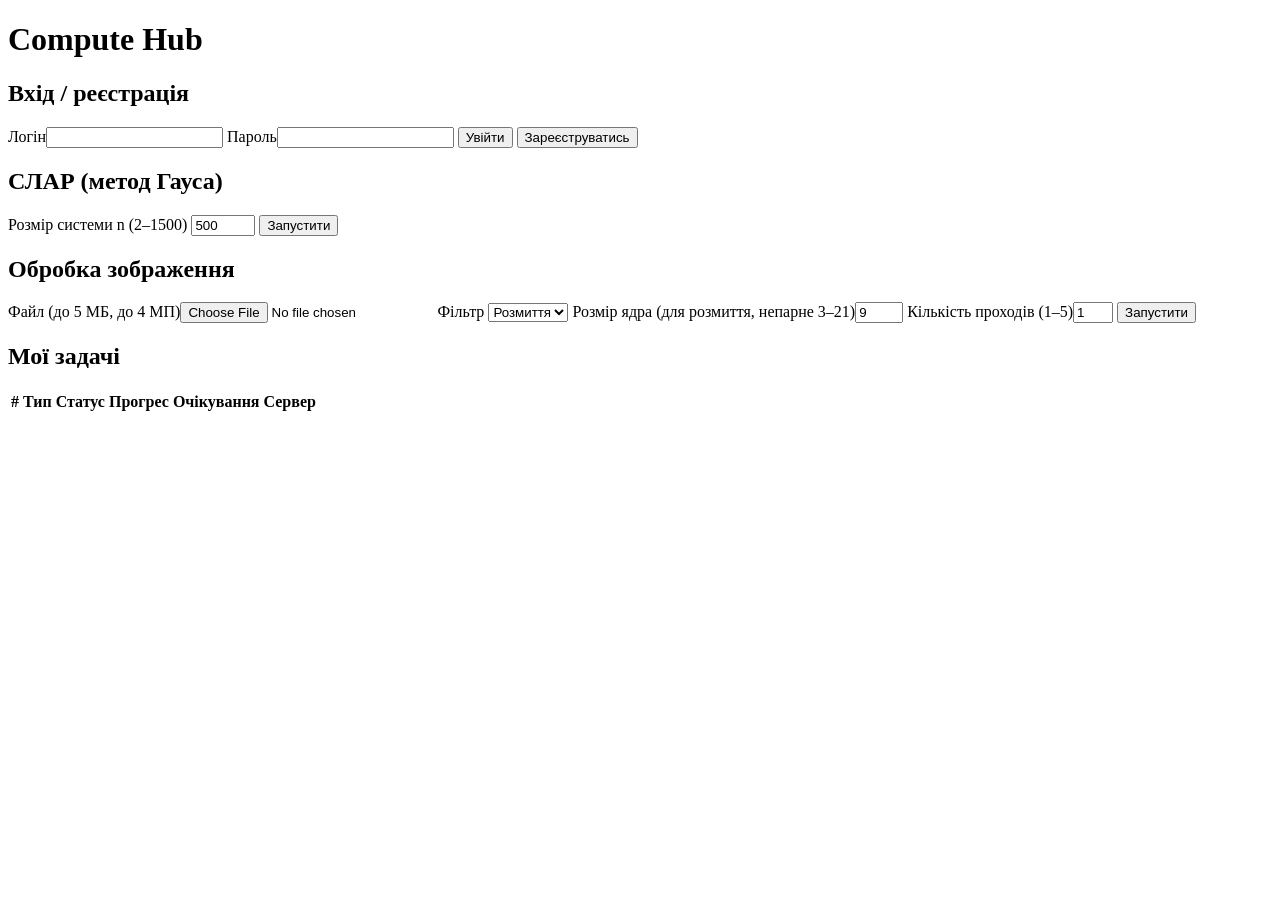
==== app/static/index.html @ 76eae410 "Initial skeleton" ====
<!doctype html>
<html lang="uk">
<head>
  <meta charset="utf-8">
  <meta name="viewport" content="width=device-width, initial-scale=1">
  <title>Compute Hub</title>
  <link rel="stylesheet" href="/static/css/style.css">
</head>
<body>
<header>
  <h1>Compute Hub</h1>
  <div id="userbox"></div>
</header>
<main>
  <section id="auth" class="card hidden">
    <h2>Вхід / реєстрація</h2>
    <label>Логін</label><input id="username" autocomplete="username">
    <label>Пароль</label><input id="password" type="password" autocomplete="current-password">
    <button id="btn-login">Увійти</button>
    <button id="btn-register" class="secondary">Зареєструватись</button>
    <p id="auth-err" class="err"></p>
  </section>

  <section id="work" class="hidden">
    <div class="grid">
      <div class="card">
        <h2>СЛАР (метод Гауса)</h2>
        <label>Розмір системи n (2–1500)</label>
        <input id="lin-n" type="number" value="500" min="2" max="1500">
        <button id="lin-go">Запустити</button>
      </div>
      <div class="card">
        <h2>Обробка зображення</h2>
        <label>Файл (до 5 МБ, до 4 МП)</label><input id="img-file" type="file" accept="image/*">
        <label>Фільтр</label>
        <select id="img-filter"><option value="blur">Розмиття</option><option value="sharpen">Різкість</option><option value="edges">Контури</option></select>
        <label>Розмір ядра (для розмиття, непарне 3–21)</label><input id="img-kernel" type="number" value="9" min="3" max="21" step="2">
        <label>Кількість проходів (1–5)</label><input id="img-passes" type="number" value="1" min="1" max="5">
        <button id="img-go">Запустити</button>
      </div>
    </div>
    <p id="err" class="err"></p>
    <div class="card">
      <h2>Мої задачі</h2>
      <table>
        <thead><tr><th>#</th><th>Тип</th><th>Статус</th><th>Прогрес</th><th>Очікування</th><th>Сервер</th><th></th></tr></thead>
        <tbody id="tasks"></tbody>
      </table>
    </div>
  </section>
</main>
<script src="/static/js/app.js"></script>
</body>
</html>
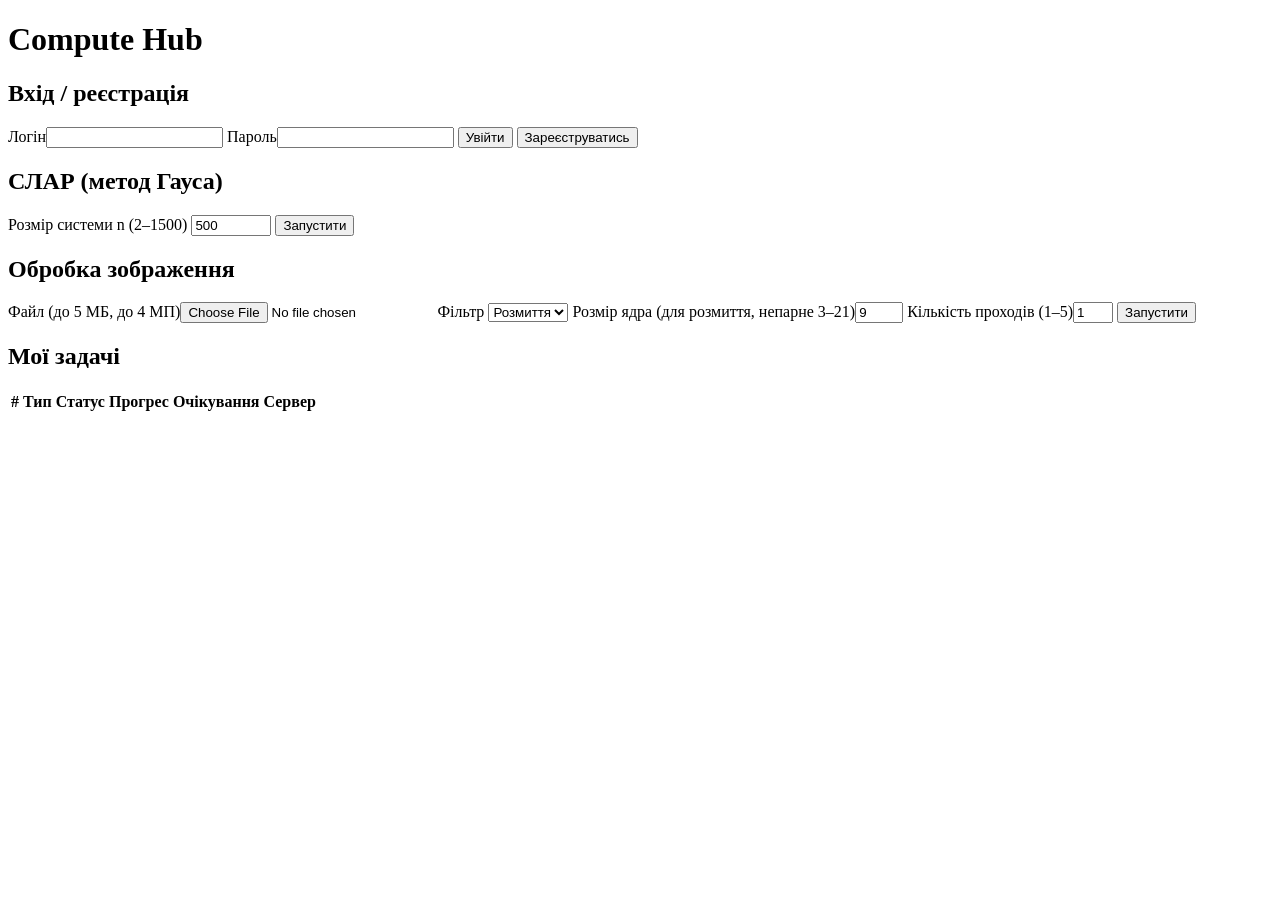
==== commit 13ec0507: "Fix" ====
--- a/app/static/index.html
+++ b/app/static/index.html
@@ -26,7 +26,7 @@
       <div class="card">
         <h2>СЛАР (метод Гауса)</h2>
         <label>Розмір системи n (2–1500)</label>
-        <input id="lin-n" type="number" value="500" min="2" max="1500">
+        <input id="lin-n" type="number" value="500" min="2" max="100000">
         <button id="lin-go">Запустити</button>
       </div>
       <div class="card">
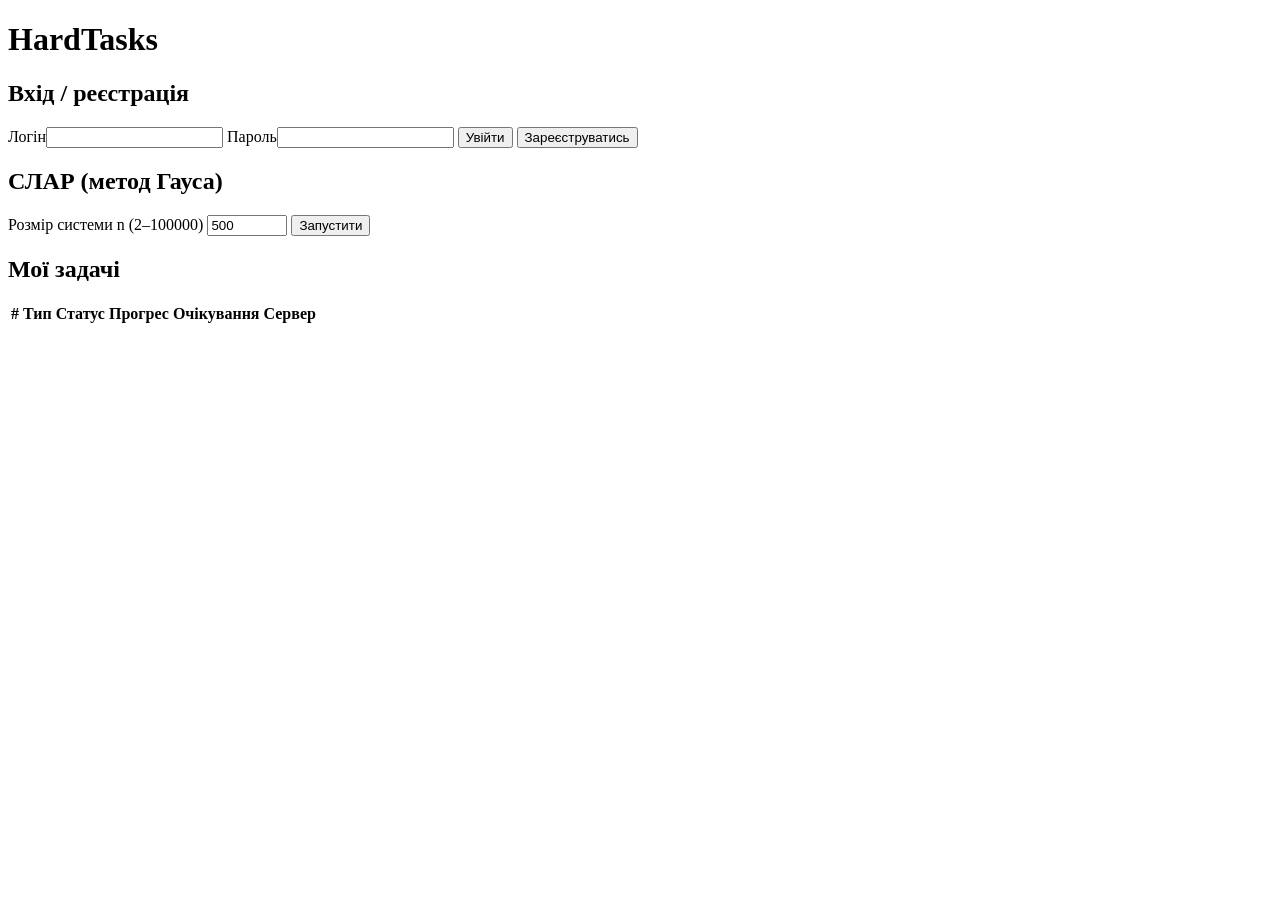
==== commit 2394e0bb: "Update Gauss task, limits, remove image processing" ====
--- a/app/static/index.html
+++ b/app/static/index.html
@@ -3,12 +3,12 @@
 <head>
   <meta charset="utf-8">
   <meta name="viewport" content="width=device-width, initial-scale=1">
-  <title>Compute Hub</title>
+  <title>HardTasks</title>
   <link rel="stylesheet" href="/static/css/style.css">
 </head>
 <body>
 <header>
-  <h1>Compute Hub</h1>
+  <h1>HardTasks</h1>
   <div id="userbox"></div>
 </header>
 <main>
@@ -25,18 +25,9 @@
     <div class="grid">
       <div class="card">
         <h2>СЛАР (метод Гауса)</h2>
-        <label>Розмір системи n (2–1500)</label>
+        <label>Розмір системи n (2–100000)</label>
         <input id="lin-n" type="number" value="500" min="2" max="100000">
         <button id="lin-go">Запустити</button>
-      </div>
-      <div class="card">
-        <h2>Обробка зображення</h2>
-        <label>Файл (до 5 МБ, до 4 МП)</label><input id="img-file" type="file" accept="image/*">
-        <label>Фільтр</label>
-        <select id="img-filter"><option value="blur">Розмиття</option><option value="sharpen">Різкість</option><option value="edges">Контури</option></select>
-        <label>Розмір ядра (для розмиття, непарне 3–21)</label><input id="img-kernel" type="number" value="9" min="3" max="21" step="2">
-        <label>Кількість проходів (1–5)</label><input id="img-passes" type="number" value="1" min="1" max="5">
-        <button id="img-go">Запустити</button>
       </div>
     </div>
     <p id="err" class="err"></p>
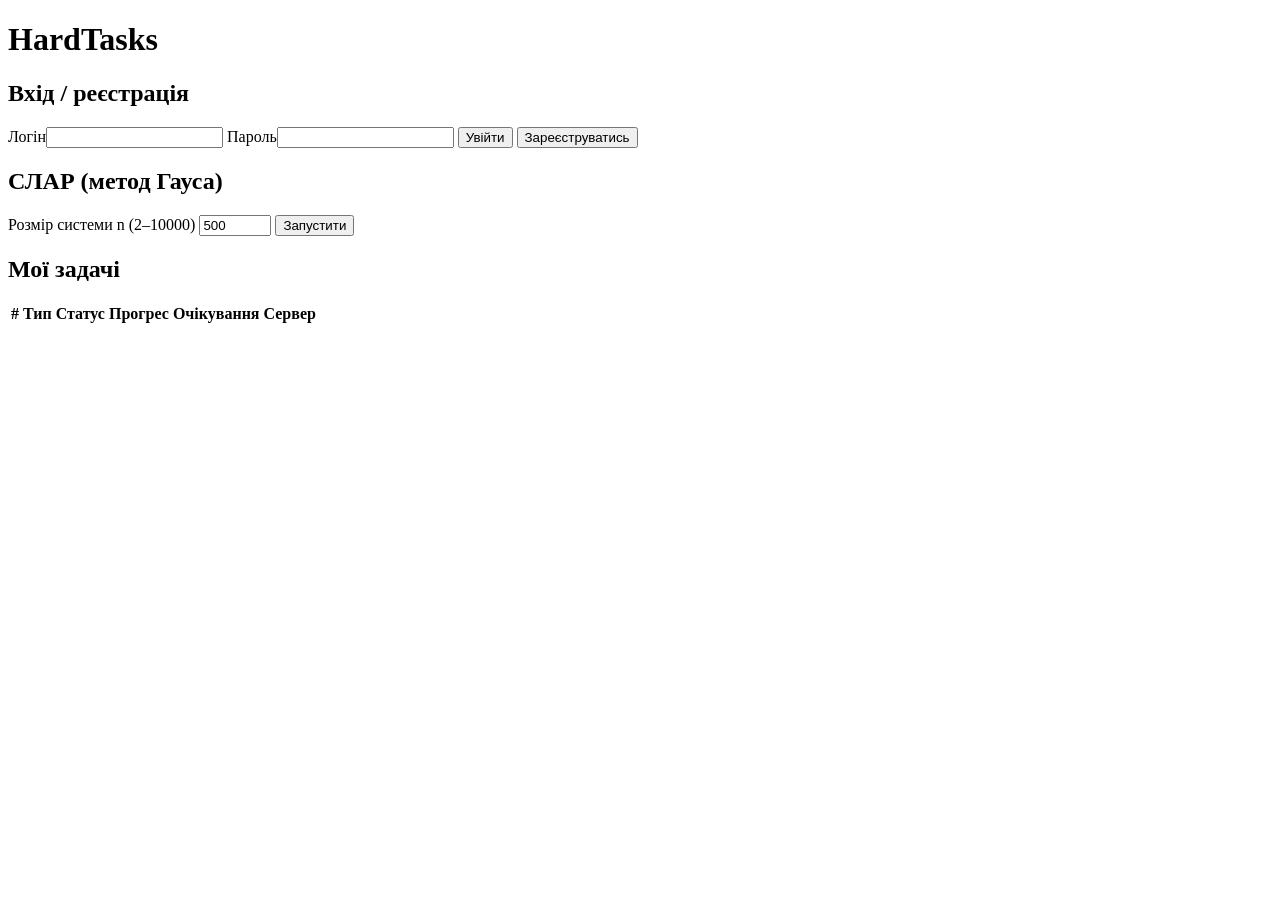
==== commit 5476dfa2: "Add new version of autoscaler, fix queued time and some bug fixed" ====
--- a/app/static/index.html
+++ b/app/static/index.html
@@ -25,8 +25,8 @@
     <div class="grid">
       <div class="card">
         <h2>СЛАР (метод Гауса)</h2>
-        <label>Розмір системи n (2–100000)</label>
-        <input id="lin-n" type="number" value="500" min="2" max="100000">
+        <label>Розмір системи n (2–10000)</label>
+        <input id="lin-n" type="number" value="500" min="2" max="10000">
         <button id="lin-go">Запустити</button>
       </div>
     </div>
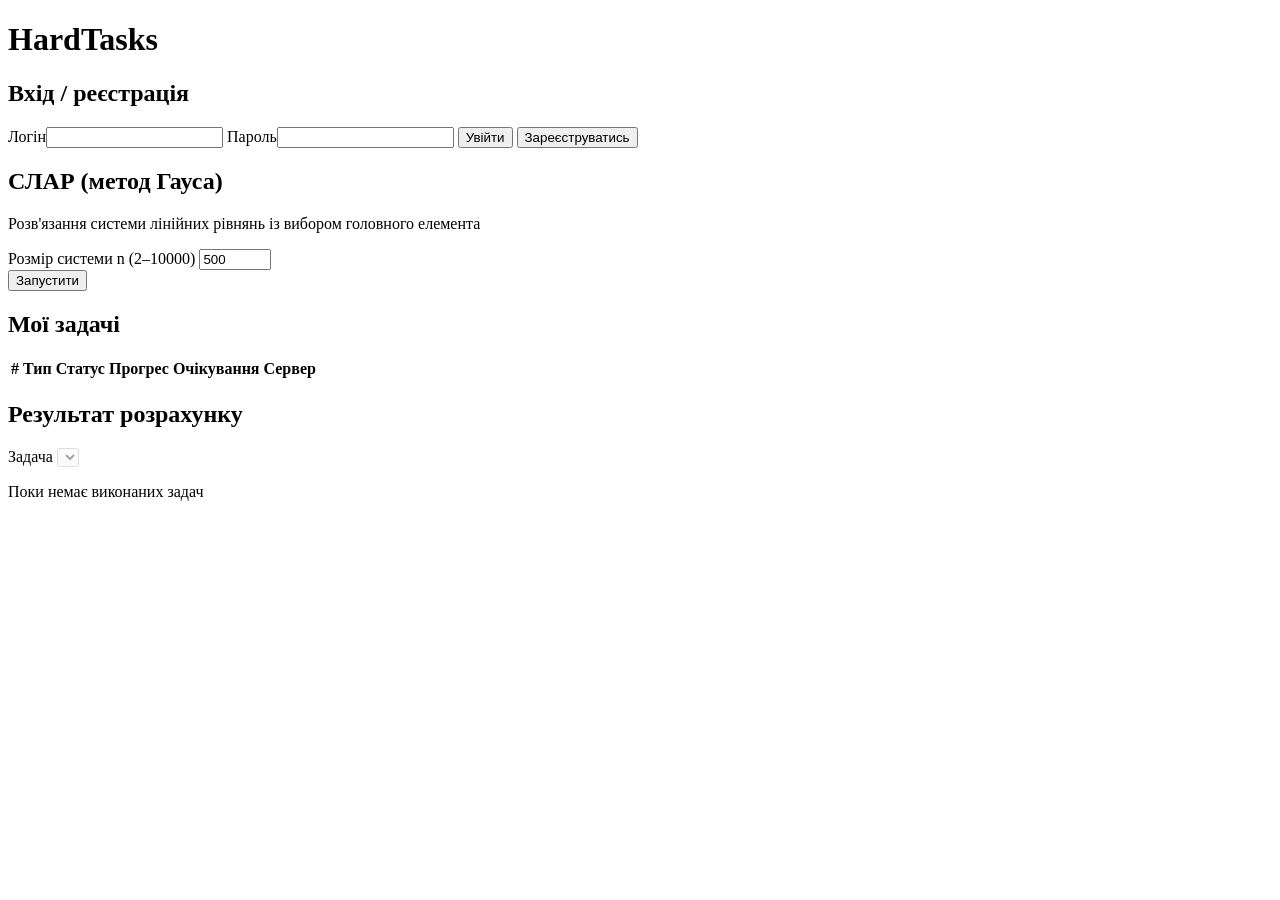
==== commit 3122a70e: "Add result div" ====
--- a/app/static/index.html
+++ b/app/static/index.html
@@ -11,7 +11,7 @@
   <h1>HardTasks</h1>
   <div id="userbox"></div>
 </header>
-<main>
+<main class="wide">
   <section id="auth" class="card hidden">
     <h2>Вхід / реєстрація</h2>
     <label>Логін</label><input id="username" autocomplete="username">
@@ -22,24 +22,40 @@
   </section>
 
   <section id="work" class="hidden">
-    <div class="grid">
-      <div class="card">
+    <div class="card form-bar">
+      <div class="form-title">
         <h2>СЛАР (метод Гауса)</h2>
-        <label>Розмір системи n (2–10000)</label>
+        <p>Розв'язання системи лінійних рівнянь із вибором головного елемента</p>
+      </div>
+      <div class="form-field">
+        <label for="lin-n">Розмір системи n (2–10000)</label>
         <input id="lin-n" type="number" value="500" min="2" max="10000">
-        <button id="lin-go">Запустити</button>
       </div>
+      <button id="lin-go">Запустити</button>
     </div>
     <p id="err" class="err"></p>
-    <div class="card">
-      <h2>Мої задачі</h2>
-      <table>
-        <thead><tr><th>#</th><th>Тип</th><th>Статус</th><th>Прогрес</th><th>Очікування</th><th>Сервер</th><th></th></tr></thead>
-        <tbody id="tasks"></tbody>
-      </table>
+
+    <div class="cols">
+      <div class="card">
+        <h2>Мої задачі</h2>
+        <div class="hist-wrap">
+          <table>
+            <thead><tr><th>#</th><th>Тип</th><th>Статус</th><th>Прогрес</th><th>Очікування</th><th>Сервер</th><th></th></tr></thead>
+            <tbody id="tasks"></tbody>
+          </table>
+        </div>
+        <nav id="pager" class="pager" aria-label="Сторінки історії"></nav>
+      </div>
+
+      <div class="card">
+        <h2>Результат розрахунку</h2>
+        <label for="res-pick">Задача</label>
+        <select id="res-pick" disabled></select>
+        <div id="res-body"><p class="res-empty">Поки немає виконаних задач</p></div>
+      </div>
     </div>
   </section>
 </main>
 <script src="/static/js/app.js"></script>
 </body>
-</html>
+</html>
